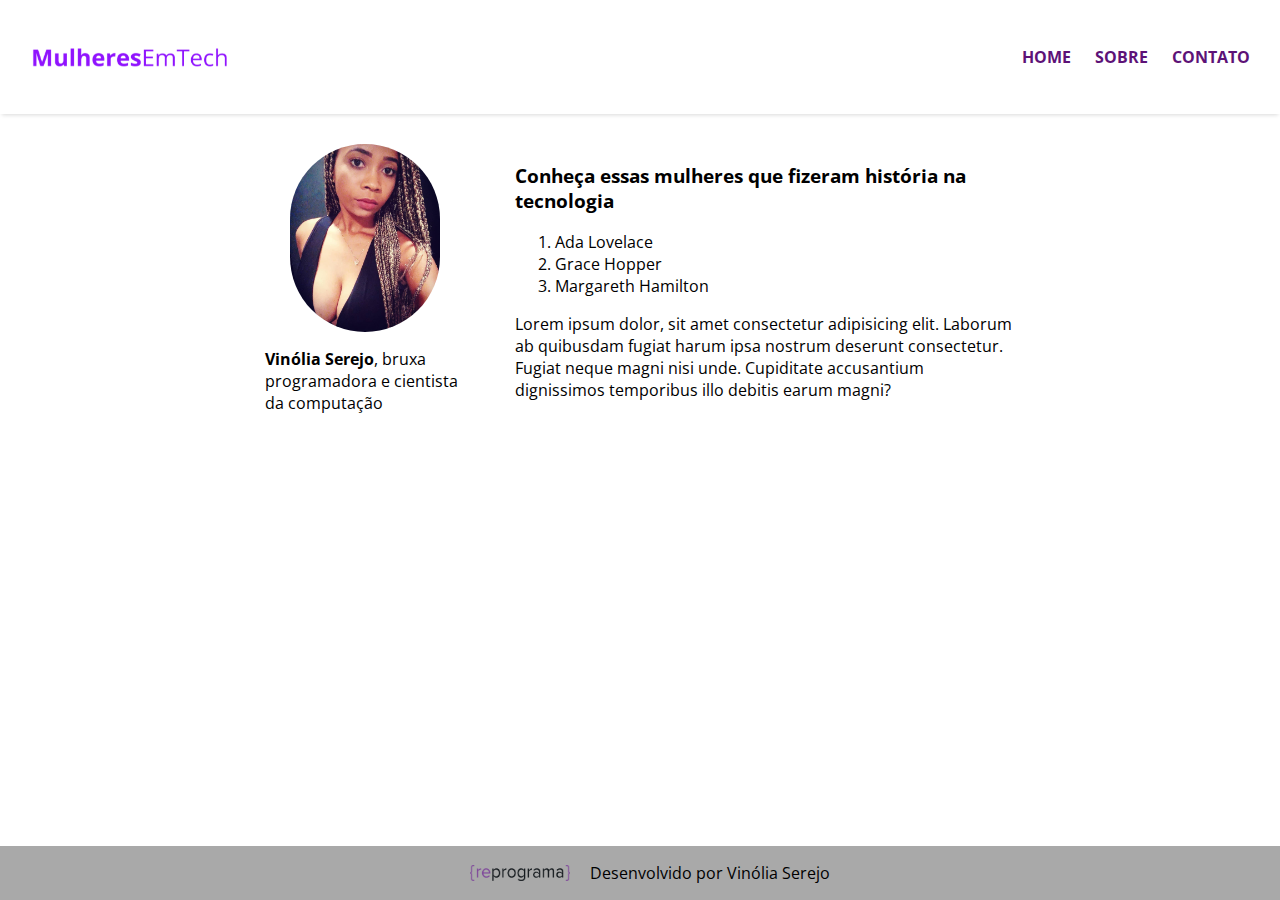
==== vinoproj/index.html @ eeed3287 "criar novo site" ====
<!DOCTYPE html>
<html lang="pt-br">
    <head>
        <meta charset="UTF-8">
        <title>Mulheres em tech</title>

        <link href="https://fonts.googleapis.com/css?family=Open+Sans" rel="stylesheet">
        <link rel="stylesheet" href="./css/style.css"> 

    </head>
    <body>
        <nav class="navegacao">
            <img src="./imagens/logo.png" alt="Logo mulheres em tech" class="logo">

            <ul class="navegacao__menu">
                <li>
                    <a href="index.html" class="menu__link">Home</a>
                </li>
                <li>
                    <a href="sobre.html" target="_blank" class="menu__link">Sobre</a>
                </li>
                <li>
                    <a href="https://www.linkedin.com/in/vinolia-serejo" target="_blank" class="menu__link">Contato</a>
                </li>
            </ul>
             
        </nav>

        <section class="conteudo">
            <div class="conteudo__container">
            
                <aside class="conteudo__autora" >
                       <img src="./imagens/vivy.jpg" alt="Foto da autora do texto" title="Foto da autora do texto" class="conteudo__foto">

                       <p><span class="conteudo__nome">Vinólia Serejo</span>, bruxa programadora e cientista da computação</p>

                </aside>

                <article class="conteudo__artigo">
                   <h3>Conheça essas mulheres que fizeram história na tecnologia</h2>
                   <ol>
                       <li>Ada Lovelace</li>
                       <li>Grace Hopper</li>
                       <li> Margareth Hamilton</li>
                
                   </ol>

                   <p>
                    Lorem ipsum dolor, sit amet consectetur adipisicing elit. Laborum ab quibusdam fugiat harum ipsa nostrum deserunt consectetur. Fugiat neque magni nisi unde. Cupiditate accusantium dignissimos temporibus illo debitis earum magni?
                   </p>
                </article>
            </div>    

        </section>
        <footer class="rodape">
            <img src="./imagens/reprograma.png" alt="Logo Reprograma" title="Reprograma" class="logo--pequeno">
            <p>Desenvolvido por Vinólia Serejo</p>
            
        </footer>

    </body>
</html>
---- vinoproj/css/style.css ----
body{
    margin: 0;
    font-family: 'Open Sans', sans-serif;
}

.navegacao{
    display: flex;
    align-items: center;
    justify-content: space-between;
    padding: 30px;
    box-shadow: 0px 3px 4px -2px rgba(0, 0, 0, 0.15);
   
}

.navegacao__menu {
    list-style: none;
    padding-left: 0;
}
.navegacao__menu li{
    display: inline-block;
    margin: 0 0 0 20px;
}
.menu__link{
    text-decoration: none;
    color: #5d1277;
    font-weight: bold;
    text-transform: uppercase;
}
.logo{
    width: 200px;
}
/* .conteudo{ */
    
/* } */
.conteudo__container{
    width: 800px;
    display: flex;
    margin: 0 auto;
    justify-content: space-around;
    
}
.conteudo__autora{
    width: 200px;
}
.conteudo{
    margin-top: 30px;
}
.conteudo__foto{
    width: 150px;
    border-radius: 150px;
    margin: 0 auto;
    display: block;
}
.conteudo__artigo{
    width: 500px;
}
.conteudo__nome{
    font-weight: bold;
}
.rodape{
    background-color: #a9a9a9;
    display: flex;
    align-items: center;
    justify-content: center;
    position: fixed;
    bottom: 0;
    width: 100vw;
}
.logo--pequeno{
    width: 100px;
    margin: 0 20px;
}
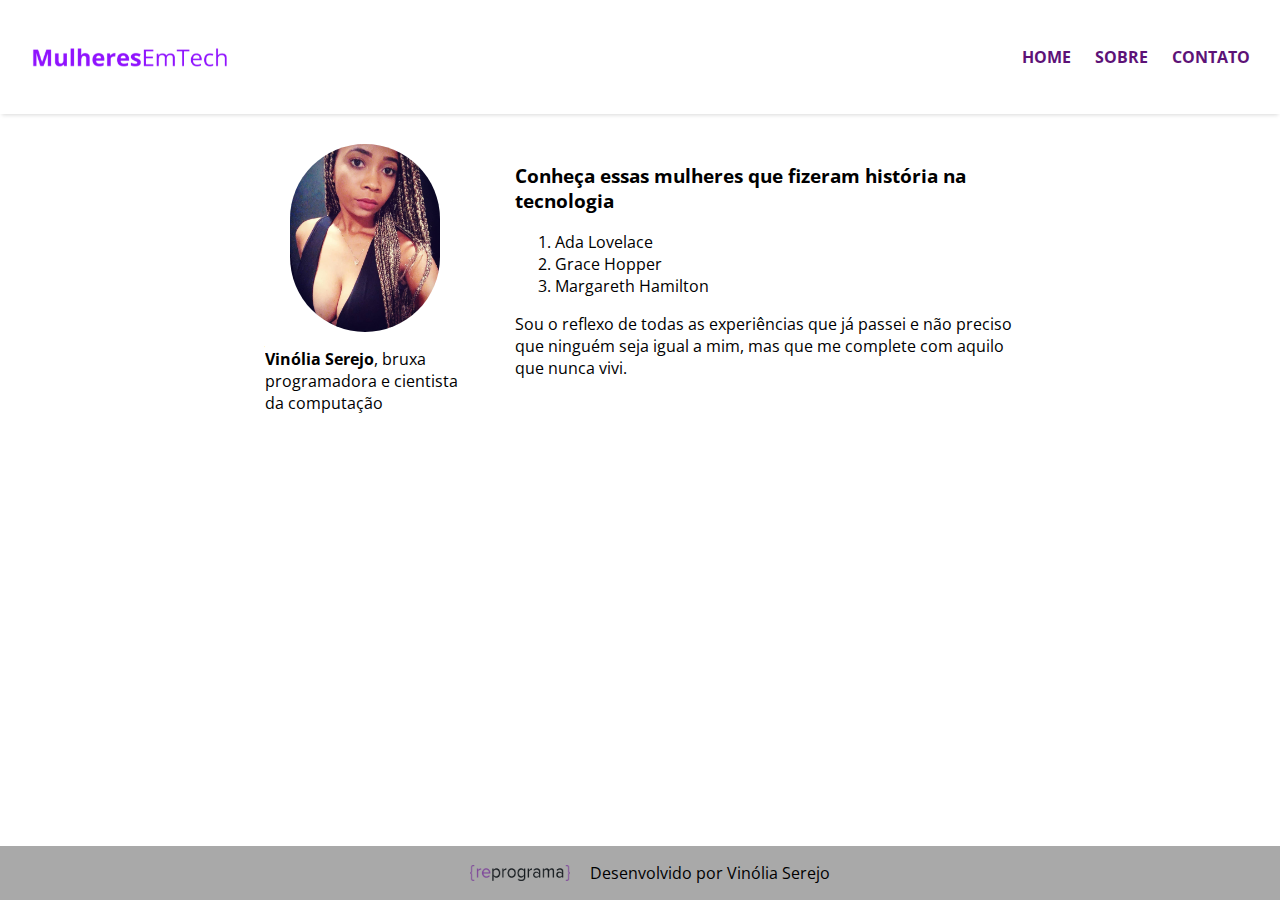
==== commit b7e21ca5: "cria novo site" ====
--- a/vinoproj/index.html
+++ b/vinoproj/index.html
@@ -46,7 +46,7 @@
                    </ol>
 
                    <p>
-                    Lorem ipsum dolor, sit amet consectetur adipisicing elit. Laborum ab quibusdam fugiat harum ipsa nostrum deserunt consectetur. Fugiat neque magni nisi unde. Cupiditate accusantium dignissimos temporibus illo debitis earum magni?
+                    Sou o reflexo de todas as experiências que já passei e não preciso que ninguém seja igual a mim, mas que me complete com aquilo que nunca vivi.
                    </p>
                 </article>
             </div>    
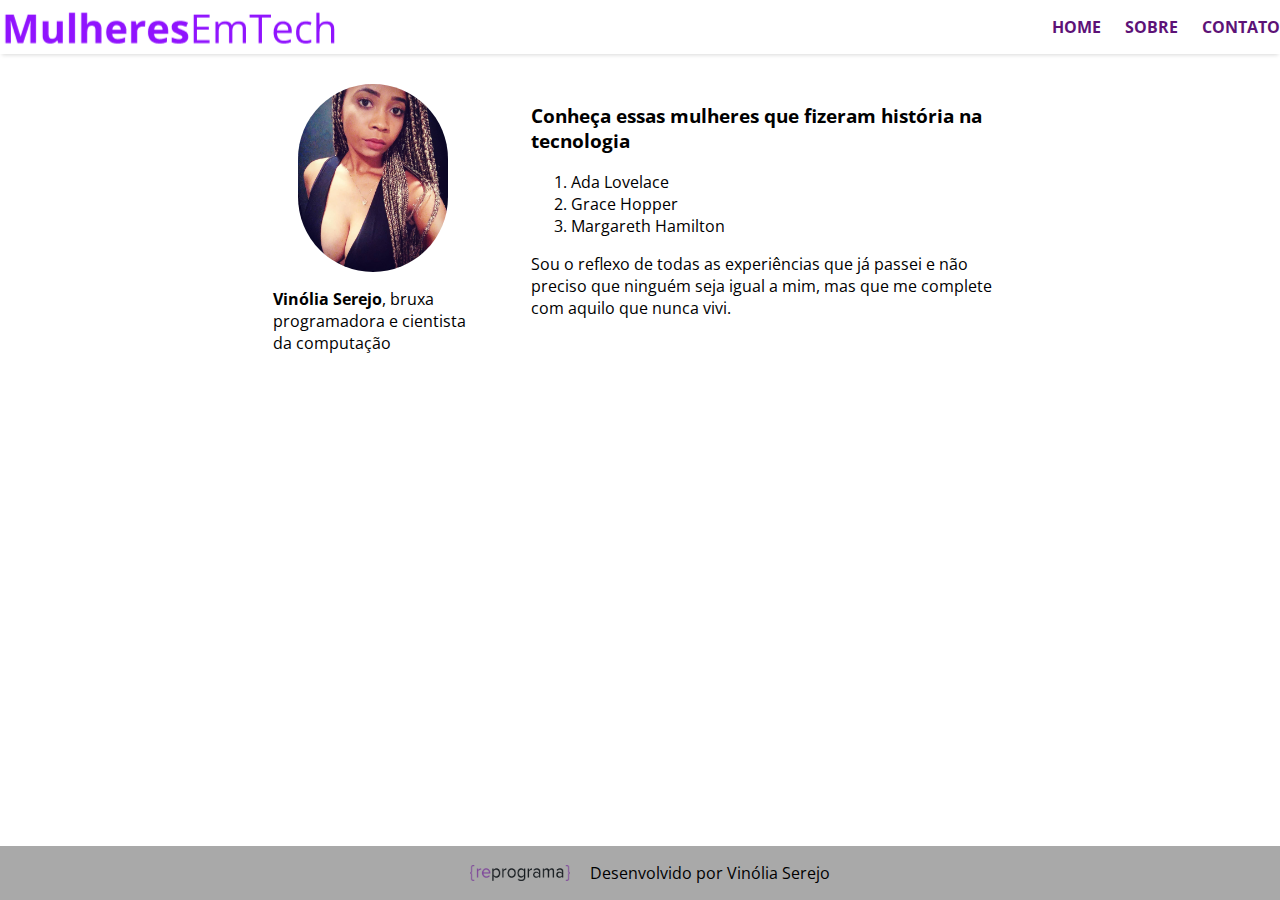
==== commit e5412151: "criar responsivo" ====
--- a/vinoproj/index.html
+++ b/vinoproj/index.html
@@ -2,6 +2,7 @@
 <html lang="pt-br">
     <head>
         <meta charset="UTF-8">
+        <meta name="viewport" content="width=device-width, initial-scale=1">
         <title>Mulheres em tech</title>
 
         <link href="https://fonts.googleapis.com/css?family=Open+Sans" rel="stylesheet">
--- a/vinoproj/css/style.css
+++ b/vinoproj/css/style.css
@@ -8,14 +8,15 @@
     display: flex;
     align-items: center;
     justify-content: space-between;
-    padding: 30px;
     box-shadow: 0px 3px 4px -2px rgba(0, 0, 0, 0.15);
    
 }
 
+
 .navegacao__menu {
     list-style: none;
     padding-left: 0;
+    
 }
 .navegacao__menu li{
     display: inline-block;
@@ -27,24 +28,25 @@
     font-weight: bold;
     text-transform: uppercase;
 }
-.logo{
-    width: 200px;
-}
+
 /* .conteudo{ */
     
 /* } */
 .conteudo__container{
-    width: 800px;
+    width: 62%;
     display: flex;
     margin: 0 auto;
     justify-content: space-around;
     
 }
+
 .conteudo__autora{
     width: 200px;
 }
 .conteudo{
     margin-top: 30px;
+    display: flex;
+    width: 100%;
 }
 .conteudo__foto{
     width: 150px;
@@ -52,9 +54,12 @@
     margin: 0 auto;
     display: block;
 }
+
+
 .conteudo__artigo{
-    width: 500px;
+    width: 60%;
 }
+
 .conteudo__nome{
     font-weight: bold;
 }
@@ -70,4 +75,24 @@
 .logo--pequeno{
     width: 100px;
     margin: 0 20px;
-}+    
+}
+@media (max-width: 768px) {
+    
+    .menu__link {
+            display: none;
+            
+        }
+
+    
+    .logo{
+        margin: 0 auto;
+    }
+    
+    .conteudo__container{
+       display: block;
+   }
+   
+
+}
+  